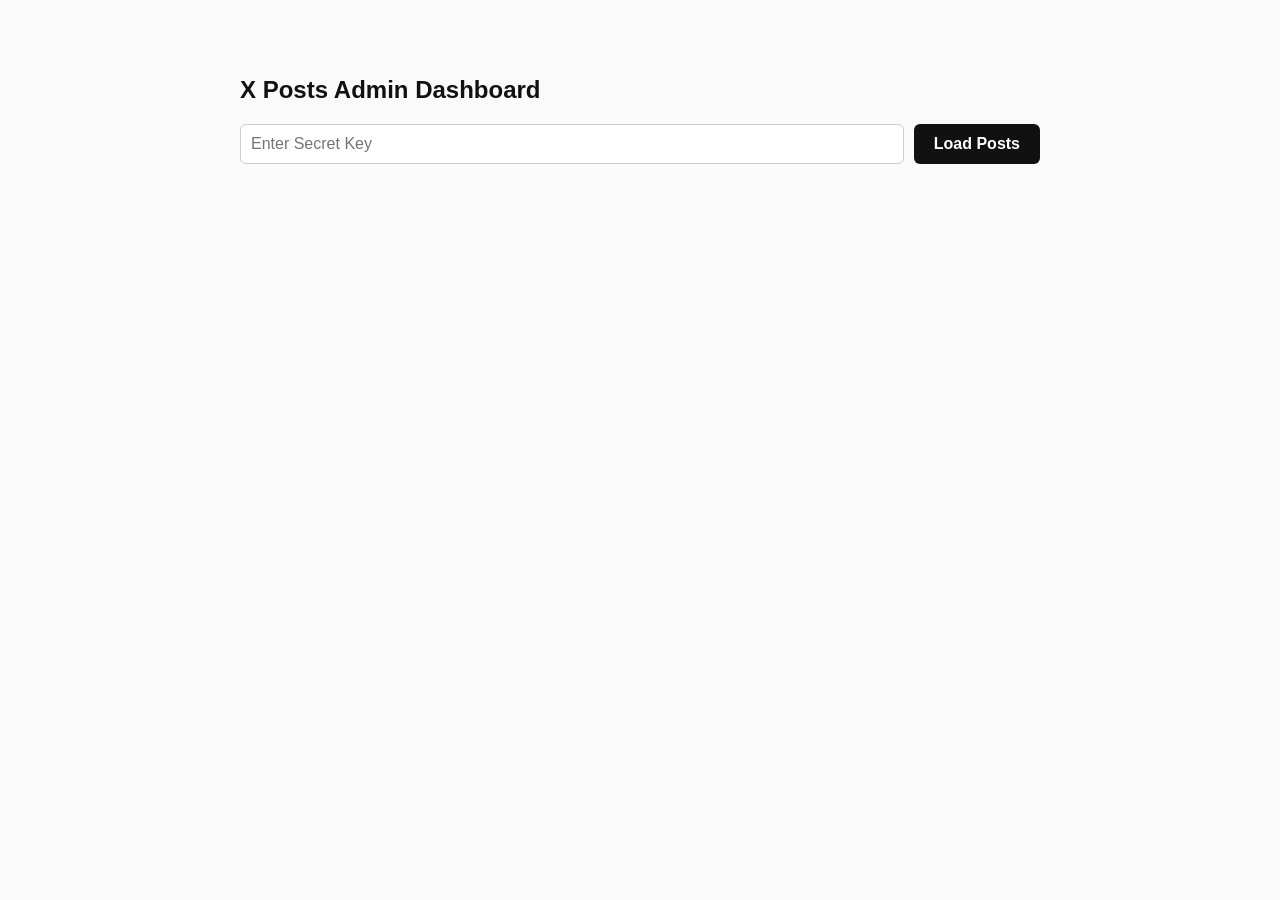
==== x-admin.html @ cf55668f "Added thoughts section" ====
<!DOCTYPE html>
<html lang="en">
<head>
    <meta charset="UTF-8">
    <meta name="viewport" content="width=device-width, initial-scale=1.0">
    <title>X Posts Admin</title>
    <style>
        body { font-family: -apple-system, BlinkMacSystemFont, "Segoe UI", Roboto, Helvetica, Arial, sans-serif; background: #fafafa; color: #111; max-width: 800px; margin: 40px auto; padding: 20px; }
        h1 { font-size: 24px; margin-bottom: 20px; }
        .input-group { margin-bottom: 20px; display: flex; gap: 10px; }
        input[type="password"], input[type="text"] { padding: 10px; border: 1px solid #ccc; border-radius: 6px; flex-grow: 1; font-size: 16px; }
        button { padding: 10px 20px; background: #111; color: #fff; border: none; border-radius: 6px; cursor: pointer; font-size: 16px; font-weight: bold; }
        button:hover { background: #333; }
        .list-container { background: #fff; padding: 20px; border-radius: 12px; box-shadow: 0 4px 12px rgba(0,0,0,0.05); }
        .post-item { display: flex; align-items: center; justify-content: space-between; padding: 12px; border-bottom: 1px solid #eee; gap: 10px; }
        .post-item:last-child { border-bottom: none; }
        .post-url { flex-grow: 1; word-break: break-all; font-family: monospace; font-size: 14px; }
        .btn-danger { background: #dc3545; padding: 6px 12px; font-size: 14px; }
        .btn-danger:hover { background: #c82333; }
        #status { margin-top: 15px; font-weight: bold; }
        .error { color: #dc3545; }
        .success { color: #28a745; }
        .add-section { background: #f0f0f0; padding: 15px; border-radius: 8px; margin-bottom: 20px; }
    </style>
</head>
<body>

    <h1>X Posts Admin Dashboard</h1>
    
    <div class="input-group">
        <input type="password" id="secretKey" placeholder="Enter Secret Key" />
        <button onclick="fetchPosts()">Load Posts</button>
    </div>

    <div id="status"></div>

    <div id="adminContent" style="display: none;">
        <div class="add-section">
            <h3>Add New Post</h3>
            <div class="input-group" style="margin-bottom: 0;">
                <input type="text" id="newUrl" placeholder="https://x.com/username/status/..." />
                <button onclick="addPost()">Add Post</button>
            </div>
        </div>

        <div class="list-container" id="postsList">
            <!-- Posts will be listed here -->
        </div>
        
        <div style="margin-top: 20px; text-align: right;">
            <button onclick="saveAllChanges()" style="background: #28a745;">Save Reordered/Replaced List</button>
        </div>
    </div>

    <script>
        let currentPosts = [];

        function setStatus(msg, isError = false) {
            const el = document.getElementById('status');
            el.textContent = msg;
            el.className = isError ? 'error' : 'success';
            setTimeout(() => { el.textContent = ''; }, 4000);
        }

        async function fetchPosts() {
            const secret = document.getElementById('secretKey').value;
            if (!secret) return setStatus('Please enter the secret key', true);
            
            try {
                // Fetch to check auth (actually our GET is public, but let's test if we can get them)
                const res = await fetch('/api/x-posts');
                if (!res.ok) throw new Error('Failed to fetch');
                currentPosts = await res.json();
                renderPosts();
                document.getElementById('adminContent').style.display = 'block';
                setStatus('Posts loaded successfully');
            } catch (e) {
                setStatus(e.message, true);
            }
        }

        function renderPosts() {
            const list = document.getElementById('postsList');
            list.innerHTML = '';
            if (currentPosts.length === 0) {
                list.innerHTML = '<p>No posts found.</p>';
                return;
            }
            currentPosts.forEach((url, index) => {
                const div = document.createElement('div');
                div.className = 'post-item';
                div.innerHTML = `
                    <input type="text" value="${url}" class="post-url" onchange="updateUrl(${index}, this.value)" />
                    <button class="btn-danger" onclick="removePost(${index})">Remove</button>
                `;
                list.appendChild(div);
            });
        }

        function updateUrl(index, newUrl) {
            currentPosts[index] = newUrl;
        }

        async function addPost() {
            const urlInput = document.getElementById('newUrl');
            const url = urlInput.value.trim();
            if (!url) return;
            
            currentPosts.unshift(url);
            renderPosts();
            urlInput.value = '';
            await saveAllChanges();
        }

        async function removePost(index) {
            if (confirm('Are you sure you want to remove this post?')) {
                currentPosts.splice(index, 1);
                renderPosts();
                await saveAllChanges();
            }
        }

        async function saveAllChanges() {
            const secret = document.getElementById('secretKey').value;
            try {
                const res = await fetch('/api/x-posts', {
                    method: 'PUT',
                    headers: {
                        'Content-Type': 'application/json',
                        'Authorization': `Bearer ${secret}`
                    },
                    body: JSON.stringify({ posts: currentPosts })
                });
                
                if (!res.ok) throw new Error('Unauthorized or failed to save');
                const data = await res.json();
                currentPosts = data.posts;
                renderPosts();
                setStatus('Changes saved successfully!');
            } catch (e) {
                setStatus(e.message, true);
            }
        }
    </script>
</body>
</html>
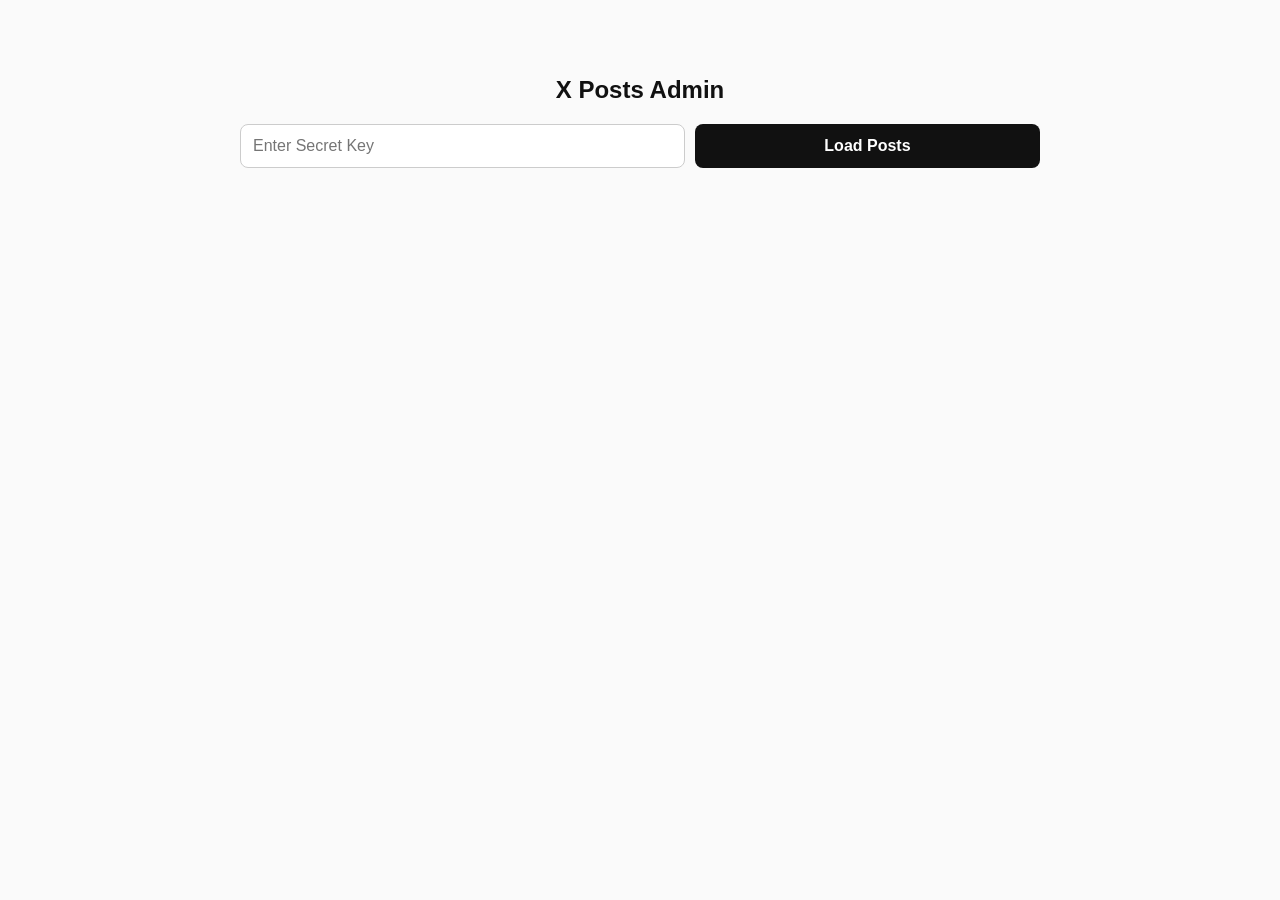
==== commit 38511348: "Refined UI for thoughts section and admin" ====
--- a/x-admin.html
+++ b/x-admin.html
@@ -4,51 +4,68 @@
     <meta charset="UTF-8">
     <meta name="viewport" content="width=device-width, initial-scale=1.0">
     <title>X Posts Admin</title>
+    <!-- Twitter Widgets JS for previews -->
+    <script async src="https://platform.twitter.com/widgets.js" charset="utf-8"></script>
     <style>
         body { font-family: -apple-system, BlinkMacSystemFont, "Segoe UI", Roboto, Helvetica, Arial, sans-serif; background: #fafafa; color: #111; max-width: 800px; margin: 40px auto; padding: 20px; }
-        h1 { font-size: 24px; margin-bottom: 20px; }
-        .input-group { margin-bottom: 20px; display: flex; gap: 10px; }
-        input[type="password"], input[type="text"] { padding: 10px; border: 1px solid #ccc; border-radius: 6px; flex-grow: 1; font-size: 16px; }
-        button { padding: 10px 20px; background: #111; color: #fff; border: none; border-radius: 6px; cursor: pointer; font-size: 16px; font-weight: bold; }
+        h1 { font-size: 24px; margin-bottom: 20px; text-align: center; }
+        .input-group { margin-bottom: 20px; display: flex; gap: 10px; flex-wrap: wrap; }
+        input[type="password"], input[type="text"] { padding: 12px; border: 1px solid #ccc; border-radius: 8px; flex-grow: 1; font-size: 16px; min-width: 200px; }
+        button { padding: 12px 20px; background: #111; color: #fff; border: none; border-radius: 8px; cursor: pointer; font-size: 16px; font-weight: bold; transition: background 0.2s; white-space: nowrap; }
         button:hover { background: #333; }
         .list-container { background: #fff; padding: 20px; border-radius: 12px; box-shadow: 0 4px 12px rgba(0,0,0,0.05); }
-        .post-item { display: flex; align-items: center; justify-content: space-between; padding: 12px; border-bottom: 1px solid #eee; gap: 10px; }
+        .post-item { padding: 20px 0; border-bottom: 1px solid #eee; display: flex; flex-direction: column; gap: 15px; }
         .post-item:last-child { border-bottom: none; }
-        .post-url { flex-grow: 1; word-break: break-all; font-family: monospace; font-size: 14px; }
-        .btn-danger { background: #dc3545; padding: 6px 12px; font-size: 14px; }
+        .post-controls { display: flex; gap: 10px; flex-wrap: wrap; align-items: center; }
+        .post-url { flex-grow: 1; font-family: monospace; font-size: 14px; min-width: 250px; }
+        .btn-group { display: flex; gap: 5px; }
+        .btn-icon { padding: 12px 15px; background: #e0e0e0; color: #111; }
+        .btn-icon:hover { background: #d0d0d0; }
+        .btn-danger { background: #dc3545; }
         .btn-danger:hover { background: #c82333; }
-        #status { margin-top: 15px; font-weight: bold; }
+        .preview-container { background: #f9f9f9; border-radius: 12px; padding: 15px; display: flex; justify-content: center; min-height: 100px; overflow-x: auto; }
+        #status { margin-top: 15px; font-weight: bold; text-align: center; min-height: 24px; }
         .error { color: #dc3545; }
         .success { color: #28a745; }
-        .add-section { background: #f0f0f0; padding: 15px; border-radius: 8px; margin-bottom: 20px; }
+        .add-section { background: #fff; padding: 20px; border-radius: 12px; margin-bottom: 20px; box-shadow: 0 4px 12px rgba(0,0,0,0.05); }
+        
+        @media (max-width: 600px) {
+            body { margin: 10px auto; }
+            .btn-group { flex-grow: 1; display: flex; }
+            .btn-group button { flex-grow: 1; }
+            .post-controls { flex-direction: column; align-items: stretch; }
+        }
     </style>
 </head>
 <body>
 
-    <h1>X Posts Admin Dashboard</h1>
+    <h1>X Posts Admin</h1>
     
     <div class="input-group">
         <input type="password" id="secretKey" placeholder="Enter Secret Key" />
-        <button onclick="fetchPosts()">Load Posts</button>
+        <button onclick="fetchPosts()" style="flex-grow: 1;">Load Posts</button>
     </div>
 
     <div id="status"></div>
 
     <div id="adminContent" style="display: none;">
         <div class="add-section">
-            <h3>Add New Post</h3>
+            <h3 style="margin-top: 0;">Add New Post</h3>
             <div class="input-group" style="margin-bottom: 0;">
                 <input type="text" id="newUrl" placeholder="https://x.com/username/status/..." />
-                <button onclick="addPost()">Add Post</button>
+                <button onclick="addPost()">Add to Top</button>
             </div>
         </div>
 
-        <div class="list-container" id="postsList">
-            <!-- Posts will be listed here -->
+        <div class="list-container">
+            <h3 style="margin-top: 0; margin-bottom: 15px;">Manage Posts</h3>
+            <div id="postsList">
+                <!-- Posts will be listed here -->
+            </div>
         </div>
         
-        <div style="margin-top: 20px; text-align: right;">
-            <button onclick="saveAllChanges()" style="background: #28a745;">Save Reordered/Replaced List</button>
+        <div style="margin-top: 20px; text-align: center; position: sticky; bottom: 20px;">
+            <button onclick="saveAllChanges()" style="background: #28a745; padding: 15px 30px; box-shadow: 0 4px 12px rgba(40,167,69,0.3); width: 100%; max-width: 400px;">Save All Changes to Live Site</button>
         </div>
     </div>
 
@@ -67,9 +84,8 @@
             if (!secret) return setStatus('Please enter the secret key', true);
             
             try {
-                // Fetch to check auth (actually our GET is public, but let's test if we can get them)
                 const res = await fetch('/api/x-posts');
-                if (!res.ok) throw new Error('Failed to fetch');
+                if (!res.ok) throw new Error('Failed to fetch from API');
                 currentPosts = await res.json();
                 renderPosts();
                 document.getElementById('adminContent').style.display = 'block';
@@ -83,25 +99,58 @@
             const list = document.getElementById('postsList');
             list.innerHTML = '';
             if (currentPosts.length === 0) {
-                list.innerHTML = '<p>No posts found.</p>';
+                list.innerHTML = '<p style="text-align: center; color: #666;">No posts found.</p>';
                 return;
             }
             currentPosts.forEach((url, index) => {
                 const div = document.createElement('div');
                 div.className = 'post-item';
                 div.innerHTML = `
-                    <input type="text" value="${url}" class="post-url" onchange="updateUrl(${index}, this.value)" />
-                    <button class="btn-danger" onclick="removePost(${index})">Remove</button>
+                    <div class="post-controls">
+                        <input type="text" value="${url}" class="post-url" onchange="updateUrl(${index}, this.value)" />
+                        <div class="btn-group">
+                            <button class="btn-icon" onclick="moveUp(${index})" title="Move Up" ${index === 0 ? 'disabled style="opacity: 0.5;"' : ''}>↑</button>
+                            <button class="btn-icon" onclick="moveDown(${index})" title="Move Down" ${index === currentPosts.length - 1 ? 'disabled style="opacity: 0.5;"' : ''}>↓</button>
+                            <button class="btn-danger" onclick="removePost(${index})">Delete</button>
+                        </div>
+                    </div>
+                    <div class="preview-container">
+                        <blockquote class="twitter-tweet" data-dnt="true" data-theme="light">
+                            <a href="${url}">Loading preview...</a>
+                        </blockquote>
+                    </div>
                 `;
                 list.appendChild(div);
             });
+
+            // Trigger Twitter widgets to render the new blockquotes
+            if (window.twttr && window.twttr.widgets) {
+                window.twttr.widgets.load(document.getElementById('postsList'));
+            }
         }
 
         function updateUrl(index, newUrl) {
             currentPosts[index] = newUrl;
+            renderPosts(); // Re-render to show new preview
         }
 
-        async function addPost() {
+        function moveUp(index) {
+            if (index === 0) return;
+            const temp = currentPosts[index - 1];
+            currentPosts[index - 1] = currentPosts[index];
+            currentPosts[index] = temp;
+            renderPosts();
+        }
+
+        function moveDown(index) {
+            if (index === currentPosts.length - 1) return;
+            const temp = currentPosts[index + 1];
+            currentPosts[index + 1] = currentPosts[index];
+            currentPosts[index] = temp;
+            renderPosts();
+        }
+
+        function addPost() {
             const urlInput = document.getElementById('newUrl');
             const url = urlInput.value.trim();
             if (!url) return;
@@ -109,19 +158,19 @@
             currentPosts.unshift(url);
             renderPosts();
             urlInput.value = '';
-            await saveAllChanges();
         }
 
-        async function removePost(index) {
+        function removePost(index) {
             if (confirm('Are you sure you want to remove this post?')) {
                 currentPosts.splice(index, 1);
                 renderPosts();
-                await saveAllChanges();
             }
         }
 
         async function saveAllChanges() {
             const secret = document.getElementById('secretKey').value;
+            if (!secret) return setStatus('Secret key required to save', true);
+
             try {
                 const res = await fetch('/api/x-posts', {
                     method: 'PUT',
@@ -132,11 +181,11 @@
                     body: JSON.stringify({ posts: currentPosts })
                 });
                 
-                if (!res.ok) throw new Error('Unauthorized or failed to save');
+                if (!res.ok) throw new Error('Unauthorized or failed to save. Check your secret key.');
                 const data = await res.json();
                 currentPosts = data.posts;
                 renderPosts();
-                setStatus('Changes saved successfully!');
+                setStatus('Changes saved successfully to live site!');
             } catch (e) {
                 setStatus(e.message, true);
             }
